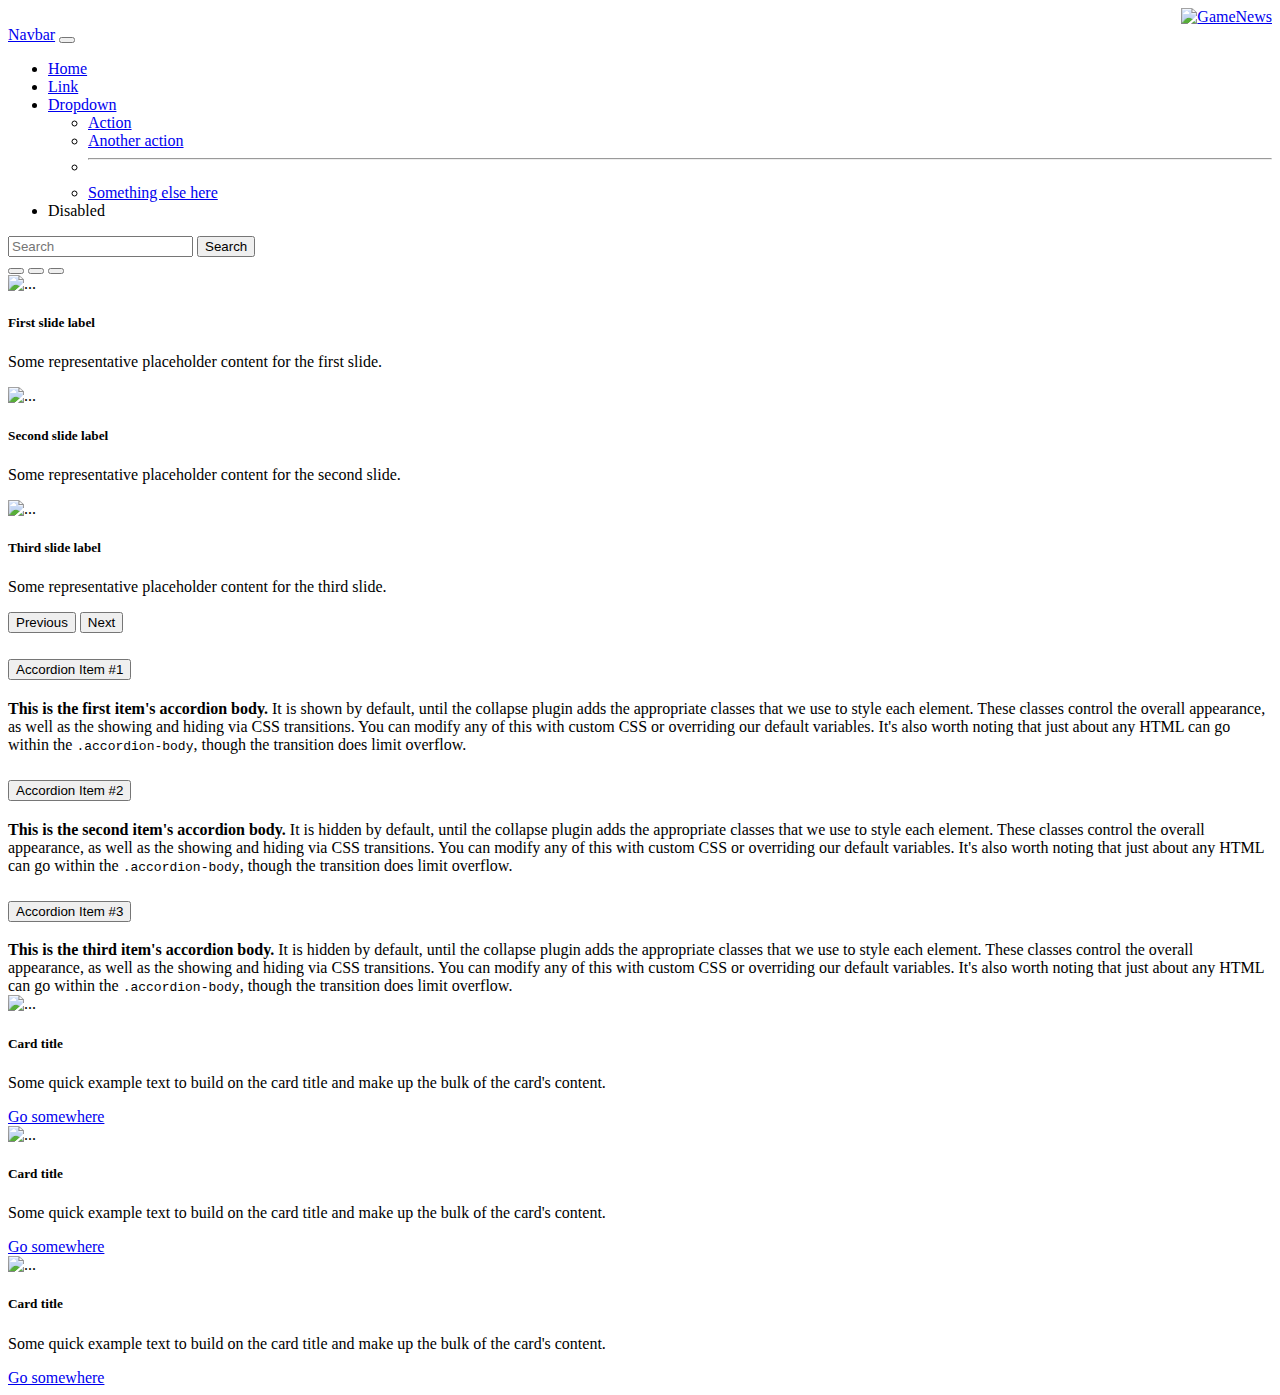
==== index.html @ cb8a25fb "Add files via upload" ====
<!DOCTYPE html>
<html lang="pt-BR">
<head>
	<meta charset="utf-8">
	<meta name="viewport" content="width=device-width, initial-scale=1">
	<title>Game News 4k</title>
	<link rel="stylesheet" type="text/css" href="css/bootstrap.min.css">
	<link rel="stylesheet" type="text/css" href="fonts/fontawesome/css/all.min.css">
	<link rel="stylesheet" type="text/css" href="css/style.css">
</head>

<body>
	<div class="container"><!-- corpo principal-->
		<div class="row mt-4" align="right"> <!--mt = margem -4= distância da margem em 4px-->
			<div class="col-lg-8"><!-- col = coluna lg = tamanho da coluna em 8px-->
			<div id="logo">
       	    	<a href="#"><img src="images/logo.png" alt="GameNews" /></a>
            </div>
			</div>
			<!-- Redes sociais-->
			<div class="col-lg-4 mt-4" align="right">
			<a href="#" class="btn btn-danger">
				<i class="fa-brands fa-instagram"></i>
			</a>
			<a href="#" class="btn btn-primary">
				<i class="fa-brands fa-facebook"></i>
			</a>
			<a href="#" class="btn btn-info">
				<i class="fa-brands fa-twitter"></i>
			</a>
			<a href="#" class="btn btn-danger">
				<i class="fa-brands fa-instagram"></i>
			</a>
				</div>
				<!--fim das redes-->
			</div>
				<nav class="navbar navbar-expand-lg bg-light">
				  <div class="container-fluid">
				    <a class="navbar-brand" href="#">Navbar</a>
				    <button class="navbar-toggler" type="button" data-bs-toggle="collapse" data-bs-target="#navbarSupportedContent" aria-controls="navbarSupportedContent" aria-expanded="false" aria-label="Toggle navigation">
				      <span class="navbar-toggler-icon"></span>
				    </button>
				    <div class="collapse navbar-collapse" id="navbarSupportedContent">
				      <ul class="navbar-nav me-auto mb-2 mb-lg-0">
				        <li class="nav-item">
				          <a class="nav-link active" aria-current="page" href="#">Home</a>
				        </li>
				        <li class="nav-item">
				          <a class="nav-link" href="#">Link</a>
				        </li>
				        <li class="nav-item dropdown">
				          <a class="nav-link dropdown-toggle" href="#" id="navbarDropdown" role="button" data-bs-toggle="dropdown" aria-expanded="false">
				            Dropdown
				          </a>
				          <ul class="dropdown-menu" aria-labelledby="navbarDropdown">
				            <li><a class="dropdown-item" href="#">Action</a></li>
				            <li><a class="dropdown-item" href="#">Another action</a></li>
				            <li><hr class="dropdown-divider"></li>
				            <li><a class="dropdown-item" href="#">Something else here</a></li>
				          </ul>
				        </li>
				        <li class="nav-item">
				          <a class="nav-link disabled">Disabled</a>
				        </li>
				      </ul>
				      <form class="d-flex" role="search">
				        <input class="form-control me-2" type="search" placeholder="Search" aria-label="Search">
				        <button class="btn btn-outline-success" type="submit">Search</button>
				      </form>
				    </div>
				  </div>
				</nav>
				<div class="row mt-4"> <!-- mt-4 = margem top 4-->
				<div class="row col-lg-8">
					<div id="carouselExampleCaptions" class="carousel slide" data-bs-ride="carousel">
						  <div class="carousel-indicators">
						    <button type="button" data-bs-target="#carouselExampleCaptions" data-bs-slide-to="0" class="active" aria-current="true" aria-label="Slide 1"></button>
						    <button type="button" data-bs-target="#carouselExampleCaptions" data-bs-slide-to="1" aria-label="Slide 2"></button>
						    <button type="button" data-bs-target="#carouselExampleCaptions" data-bs-slide-to="2" aria-label="Slide 3"></button>
						  </div><!-- botões-->
						  <div class="carousel-inner">
						    <div class="carousel-item active">
						      <img src="images/jp1.jpg" class="d-block w-100" alt="...">
						      <div class="carousel-caption d-none d-md-block">
						        <h5>First slide label</h5>
						        <p>Some representative placeholder content for the first slide.</p>
						      </div>
						    </div>
						    <div class="carousel-item">
						      <img src="images/jp2.png" class="d-block w-100" alt="...">
						      <div class="carousel-caption d-none d-md-block">
						        <h5>Second slide label</h5>
						        <p>Some representative placeholder content for the second slide.</p>
						      </div>
						    </div>
						    <div class="carousel-item">
						      <img src="images/jp3.jpg" class="d-block w-100" alt="...">
						      <div class="carousel-caption d-none d-md-block">
						        <h5>Third slide label</h5>
						        <p>Some representative placeholder content for the third slide.</p>
						      </div>
						    </div>
						  </div> <!-- imagens-->
						  <button class="carousel-control-prev" type="button" data-bs-target="#carouselExampleCaptions" data-bs-slide="prev">
						    <span class="carousel-control-prev-icon" aria-hidden="true"></span>
						    <span class="visually-hidden">Previous</span>
						  </button>
						  <button class="carousel-control-next" type="button" data-bs-target="#carouselExampleCaptions" data-bs-slide="next">
						    <span class="carousel-control-next-icon" aria-hidden="true"></span>
						    <span class="visually-hidden">Next</span>
						  </button>
						</div><!--botões abaixo-->


					</div>
					<div class="col-lg-4">
						<div class="accordion" id="accordionExample">
							  <div class="accordion-item">
							    <h2 class="accordion-header" id="headingOne">
							      <button class="accordion-button" type="button" data-bs-toggle="collapse" data-bs-target="#collapseOne" aria-expanded="true" aria-controls="collapseOne">
							        Accordion Item #1
							      </button>
							    </h2>
							    <div id="collapseOne" class="accordion-collapse collapse show" aria-labelledby="headingOne" data-bs-parent="#accordionExample">
							      <div class="accordion-body">
							        <strong>This is the first item's accordion body.</strong> It is shown by default, until the collapse plugin adds the appropriate classes that we use to style each element. These classes control the overall appearance, as well as the showing and hiding via CSS transitions. You can modify any of this with custom CSS or overriding our default variables. It's also worth noting that just about any HTML can go within the <code>.accordion-body</code>, though the transition does limit overflow.
							      </div>
							    </div>
							  </div>
							  <div class="accordion-item">
							    <h2 class="accordion-header" id="headingTwo">
							      <button class="accordion-button collapsed" type="button" data-bs-toggle="collapse" data-bs-target="#collapseTwo" aria-expanded="false" aria-controls="collapseTwo">
							        Accordion Item #2
							      </button>
							    </h2>
							    <div id="collapseTwo" class="accordion-collapse collapse" aria-labelledby="headingTwo" data-bs-parent="#accordionExample">
							      <div class="accordion-body">
							        <strong>This is the second item's accordion body.</strong> It is hidden by default, until the collapse plugin adds the appropriate classes that we use to style each element. These classes control the overall appearance, as well as the showing and hiding via CSS transitions. You can modify any of this with custom CSS or overriding our default variables. It's also worth noting that just about any HTML can go within the <code>.accordion-body</code>, though the transition does limit overflow.
							      </div>
							    </div>
							  </div>
							  <div class="accordion-item">
							    <h2 class="accordion-header" id="headingThree">
							      <button class="accordion-button collapsed" type="button" data-bs-toggle="collapse" data-bs-target="#collapseThree" aria-expanded="false" aria-controls="collapseThree">
							        Accordion Item #3
							      </button>
							    </h2>
							    <div id="collapseThree" class="accordion-collapse collapse" aria-labelledby="headingThree" data-bs-parent="#accordionExample">
							      <div class="accordion-body">
							        <strong>This is the third item's accordion body.</strong> It is hidden by default, until the collapse plugin adds the appropriate classes that we use to style each element. These classes control the overall appearance, as well as the showing and hiding via CSS transitions. You can modify any of this with custom CSS or overriding our default variables. It's also worth noting that just about any HTML can go within the <code>.accordion-body</code>, though the transition does limit overflow.
							      </div>
							    </div>
							  </div>
							</div>
					</div>
				</div>
				<div class="row mt-4"> <!-- row = alinhamento em linha horizontal-->
					<div class="col-lg-4">
						<div class="card" style="width: 100%;">
								  <img src="images/jp1.jpg" class="card-img-top" alt="...">
								  <div class="card-body">
								    <h5 class="card-title">Card title</h5>
								    <p class="card-text">Some quick example text to build on the card title and make up the bulk of the card's content.</p>
								    <a href="#" class="btn btn-primary">Go somewhere</a>
								  </div>
								</div>
													</div><!-- col-lg-4 = column large 4px-->
					<div class="col-lg-4">
						<div class="card" style="width: 100%;">
								  <img src="images/jp2.png" class="card-img-top" alt="...">
								  <div class="card-body">
								    <h5 class="card-title">Card title</h5>
								    <p class="card-text">Some quick example text to build on the card title and make up the bulk of the card's content.</p>
								    <a href="#" class="btn btn-primary">Go somewhere</a>
								  </div>
								</div>
						
					</div>
					<div class="col-lg-4">
						<div class="card" style="width: 100%;">
								  <img src="images/jp3.jpg" class="card-img-top" alt="...">
								  <div class="card-body">
								    <h5 class="card-title">Card title</h5>
								    <p class="card-text">Some quick example text to build on the card title and make up the bulk of the card's content.</p>
								    <a href="#" class="btn btn-primary">Go somewhere</a>
								  </div>
								</div>
						
					</div>
				</div>
			</div>
<script type="text/javascript" src="js/bootstrap.bundle.min.js"></script>
</body>
</html>
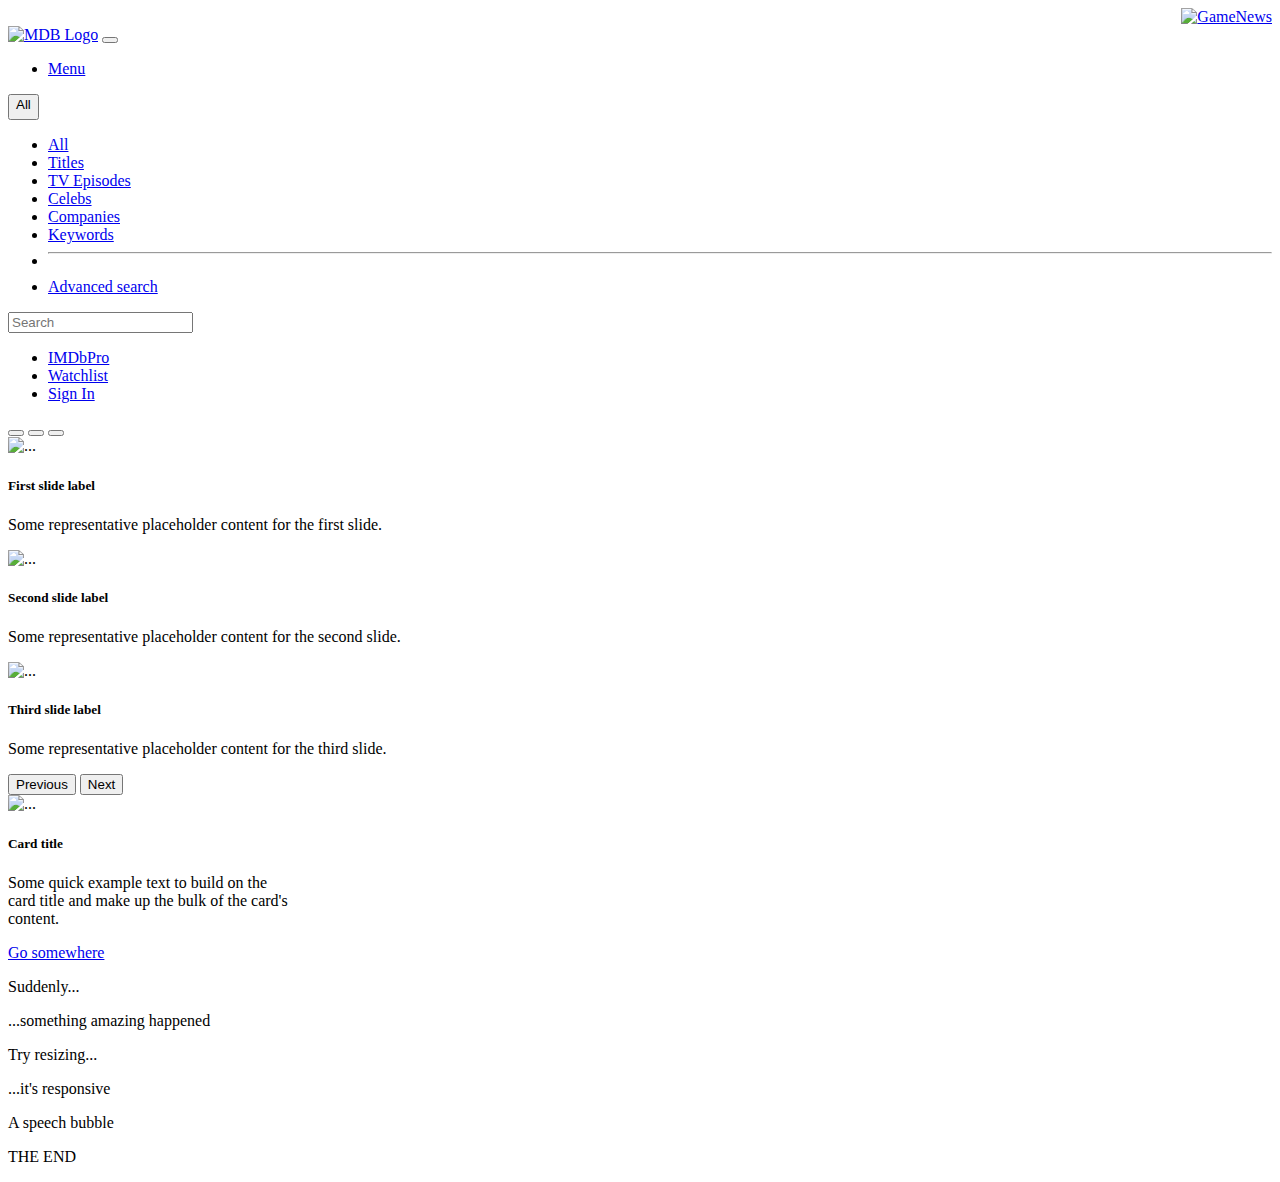
==== commit 38e0cd05: "Update index.html" ====
--- a/index.html
+++ b/index.html
@@ -34,42 +34,97 @@
 				</div>
 				<!--fim das redes-->
 			</div>
-				<nav class="navbar navbar-expand-lg bg-light">
-				  <div class="container-fluid">
-				    <a class="navbar-brand" href="#">Navbar</a>
-				    <button class="navbar-toggler" type="button" data-bs-toggle="collapse" data-bs-target="#navbarSupportedContent" aria-controls="navbarSupportedContent" aria-expanded="false" aria-label="Toggle navigation">
-				      <span class="navbar-toggler-icon"></span>
-				    </button>
-				    <div class="collapse navbar-collapse" id="navbarSupportedContent">
-				      <ul class="navbar-nav me-auto mb-2 mb-lg-0">
-				        <li class="nav-item">
-				          <a class="nav-link active" aria-current="page" href="#">Home</a>
-				        </li>
-				        <li class="nav-item">
-				          <a class="nav-link" href="#">Link</a>
-				        </li>
-				        <li class="nav-item dropdown">
-				          <a class="nav-link dropdown-toggle" href="#" id="navbarDropdown" role="button" data-bs-toggle="dropdown" aria-expanded="false">
-				            Dropdown
-				          </a>
-				          <ul class="dropdown-menu" aria-labelledby="navbarDropdown">
-				            <li><a class="dropdown-item" href="#">Action</a></li>
-				            <li><a class="dropdown-item" href="#">Another action</a></li>
-				            <li><hr class="dropdown-divider"></li>
-				            <li><a class="dropdown-item" href="#">Something else here</a></li>
-				          </ul>
-				        </li>
-				        <li class="nav-item">
-				          <a class="nav-link disabled">Disabled</a>
-				        </li>
-				      </ul>
-				      <form class="d-flex" role="search">
-				        <input class="form-control me-2" type="search" placeholder="Search" aria-label="Search">
-				        <button class="btn btn-outline-success" type="submit">Search</button>
-				      </form>
-				    </div>
-				  </div>
-				</nav>
+				<!-- Navbar -->
+			<nav class="navbar navbar-expand-lg navbar-dark bg-dark">
+			  <!-- Container wrapper -->
+			  <div class="container">
+			    <!-- Navbar brand -->
+			    <a class="navbar-brand" href="#"><img id="MDB-logo"
+			        src="https://mdbcdn.b-cdn.net/wp-content/uploads/2018/06/logo-mdb-jquery-small.png" alt="MDB Logo"
+			        draggable="false" height="30" /></a>
+
+			    <!-- Toggle button -->
+			    <button class="navbar-toggler" type="button" data-mdb-toggle="collapse"
+			      data-mdb-target="#navbarSupportedContent" aria-controls="navbarSupportedContent" aria-expanded="false"
+			      aria-label="Toggle navigation">
+			      <i class="fas fa-bars"></i>
+			    </button>
+
+			    <!-- Collapsible wrapper -->
+			    <div class="collapse navbar-collapse" id="navbarSupportedContent">
+			      <!-- Left links -->
+			      <ul class="navbar-nav me-3">
+			        <li class="nav-item">
+			          <a class="nav-link active d-flex align-items-center" aria-current="page" href="#"><i
+			              class="fas fa-bars pe-2"></i>Menu</a>
+
+			        </li>
+			      </ul>
+			      <!-- Left links -->
+
+			      <form class="d-flex align-items-center w-100 form-search">
+			        <div class="input-group">
+			          <button class="btn btn-light dropdown-toggle shadow-0" type="button" data-mdb-toggle="dropdown"
+			            aria-expanded="false" style="padding-bottom: 0.4rem;">
+			            All
+			          </button>
+			          <ul class="dropdown-menu dropdown-menu-dark fa-ul">
+			            <li>
+			              <a class="dropdown-item" href="#"><span class="fa-li pe-2"><i class="fas fa-search"></i></span>All</a>
+			            </li>
+			            <li>
+			              <a class="dropdown-item" href="#"><span class="fa-li pe-2"><i
+			                    class="fas fa-film"></i></span>Titles</a>
+			            </li>
+			            <li>
+			              <a class="dropdown-item" href="#"><span class="fa-li pe-2"><i class="fas fa-tv"></i></span>TV
+			                Episodes</a>
+			            </li>
+			            <li>
+			              <a class="dropdown-item" href="#"><span class="fa-li pe-2"><i
+			                    class="fas fa-user-friends"></i></span>Celebs</a>
+			            </li>
+			            <li>
+			              <a class="dropdown-item" href="#"><span class="fa-li pe-2"><i
+			                    class="fas fa-building"></i></span>Companies</a>
+			            </li>
+			            <li>
+			              <a class="dropdown-item" href="#"><span class="fa-li pe-2"><i
+			                    class="fas fa-key"></i></span>Keywords</a>
+			            </li>
+			            <li>
+			              <hr class="dropdown-divider" />
+			            </li>
+			            <li>
+			              <a class="dropdown-item" href="#"><span class="fa-li pe-2"><i
+			                    class="fas fa-search-plus"></i></span>Advanced
+			                search<i class="fas fa-chevron-right ps-2"></i></a>
+			            </li>
+			          </ul>
+			          <input type="search" class="form-control" placeholder="Search" aria-label="Search" />
+			        </div>
+			        <a href="#!" class="text-white"><i class="fas fa-search ps-3"></i></a>
+			      </form>
+
+			      <ul class="navbar-nav ms-3">
+			        <li class="nav-item me-3">
+			          <a class="nav-link d-flex align-items-center" href="#!">IMDbPro</a>
+			        </li>
+			        <li class="nav-item">
+			          <a class="nav-link d-flex align-items-center me-3" href="#!">
+			            <i class="fas fa-bookmark pe-2"></i> Watchlist
+			          </a>
+			        </li>
+			        <li class="nav-item" style="width: 65px;">
+			          <a class="nav-link d-flex align-items-center" href="#!">Sign In</a>
+			        </li>
+			      </ul>
+			    </div>
+			    <!-- Collapsible wrapper -->
+			  </div>
+			  <!-- Container wrapper -->
+			</nav>
+			<!-- Navbar -->
 				<div class="row mt-4"> <!-- mt-4 = margem top 4-->
 				<div class="row col-lg-8">
 					<div id="carouselExampleCaptions" class="carousel slide" data-bs-ride="carousel">
@@ -114,70 +169,8 @@
 
 					</div>
 					<div class="col-lg-4">
-						<div class="accordion" id="accordionExample">
-							  <div class="accordion-item">
-							    <h2 class="accordion-header" id="headingOne">
-							      <button class="accordion-button" type="button" data-bs-toggle="collapse" data-bs-target="#collapseOne" aria-expanded="true" aria-controls="collapseOne">
-							        Accordion Item #1
-							      </button>
-							    </h2>
-							    <div id="collapseOne" class="accordion-collapse collapse show" aria-labelledby="headingOne" data-bs-parent="#accordionExample">
-							      <div class="accordion-body">
-							        <strong>This is the first item's accordion body.</strong> It is shown by default, until the collapse plugin adds the appropriate classes that we use to style each element. These classes control the overall appearance, as well as the showing and hiding via CSS transitions. You can modify any of this with custom CSS or overriding our default variables. It's also worth noting that just about any HTML can go within the <code>.accordion-body</code>, though the transition does limit overflow.
-							      </div>
-							    </div>
-							  </div>
-							  <div class="accordion-item">
-							    <h2 class="accordion-header" id="headingTwo">
-							      <button class="accordion-button collapsed" type="button" data-bs-toggle="collapse" data-bs-target="#collapseTwo" aria-expanded="false" aria-controls="collapseTwo">
-							        Accordion Item #2
-							      </button>
-							    </h2>
-							    <div id="collapseTwo" class="accordion-collapse collapse" aria-labelledby="headingTwo" data-bs-parent="#accordionExample">
-							      <div class="accordion-body">
-							        <strong>This is the second item's accordion body.</strong> It is hidden by default, until the collapse plugin adds the appropriate classes that we use to style each element. These classes control the overall appearance, as well as the showing and hiding via CSS transitions. You can modify any of this with custom CSS or overriding our default variables. It's also worth noting that just about any HTML can go within the <code>.accordion-body</code>, though the transition does limit overflow.
-							      </div>
-							    </div>
-							  </div>
-							  <div class="accordion-item">
-							    <h2 class="accordion-header" id="headingThree">
-							      <button class="accordion-button collapsed" type="button" data-bs-toggle="collapse" data-bs-target="#collapseThree" aria-expanded="false" aria-controls="collapseThree">
-							        Accordion Item #3
-							      </button>
-							    </h2>
-							    <div id="collapseThree" class="accordion-collapse collapse" aria-labelledby="headingThree" data-bs-parent="#accordionExample">
-							      <div class="accordion-body">
-							        <strong>This is the third item's accordion body.</strong> It is hidden by default, until the collapse plugin adds the appropriate classes that we use to style each element. These classes control the overall appearance, as well as the showing and hiding via CSS transitions. You can modify any of this with custom CSS or overriding our default variables. It's also worth noting that just about any HTML can go within the <code>.accordion-body</code>, though the transition does limit overflow.
-							      </div>
-							    </div>
-							  </div>
-							</div>
-					</div>
-				</div>
-				<div class="row mt-4"> <!-- row = alinhamento em linha horizontal-->
-					<div class="col-lg-4">
-						<div class="card" style="width: 100%;">
-								  <img src="images/jp1.jpg" class="card-img-top" alt="...">
-								  <div class="card-body">
-								    <h5 class="card-title">Card title</h5>
-								    <p class="card-text">Some quick example text to build on the card title and make up the bulk of the card's content.</p>
-								    <a href="#" class="btn btn-primary">Go somewhere</a>
-								  </div>
-								</div>
-													</div><!-- col-lg-4 = column large 4px-->
-					<div class="col-lg-4">
-						<div class="card" style="width: 100%;">
-								  <img src="images/jp2.png" class="card-img-top" alt="...">
-								  <div class="card-body">
-								    <h5 class="card-title">Card title</h5>
-								    <p class="card-text">Some quick example text to build on the card title and make up the bulk of the card's content.</p>
-								    <a href="#" class="btn btn-primary">Go somewhere</a>
-								  </div>
-								</div>
-						
-					</div>
-					<div class="col-lg-4">
-						<div class="card" style="width: 100%;">
+						<div class="col-lg-4">
+						<div class="card" style="width: 18rem;">
 								  <img src="images/jp3.jpg" class="card-img-top" alt="...">
 								  <div class="card-body">
 								    <h5 class="card-title">Card title</h5>
@@ -187,8 +180,33 @@
 								</div>
 						
 					</div>
+					</div>
+				</div>
+				<div class="row mt-4"> <!-- row = alinhamento em linha horizontal-->
+					<article class="comic">
+						  <div class="panel">
+						    <p class="text top-left">Suddenly...</p>
+						    <p class="text bottom-right">...something amazing happened</p>
+						  </div>
+						  <div class="panel">
+						    <p class="text top-left">Try resizing...</p>
+						    <p class="text bottom-right">...it's responsive</p>
+						  </div>
+						  <div class="panel">
+						    <p class="speech">A speech bubble</p>
+						  </div>
+						  <div class="panel"></div>
+						  <div class="panel"></div>
+						  <div class="panel"></div>
+						  <div class="panel"></div>
+						  <div class="panel"></div>
+						  <div class="panel">
+						    <p class="text bottom-right">THE END</p>
+						  </div>
+						</article>
+					
 				</div>
 			</div>
 <script type="text/javascript" src="js/bootstrap.bundle.min.js"></script>
 </body>
-</html>+</html>
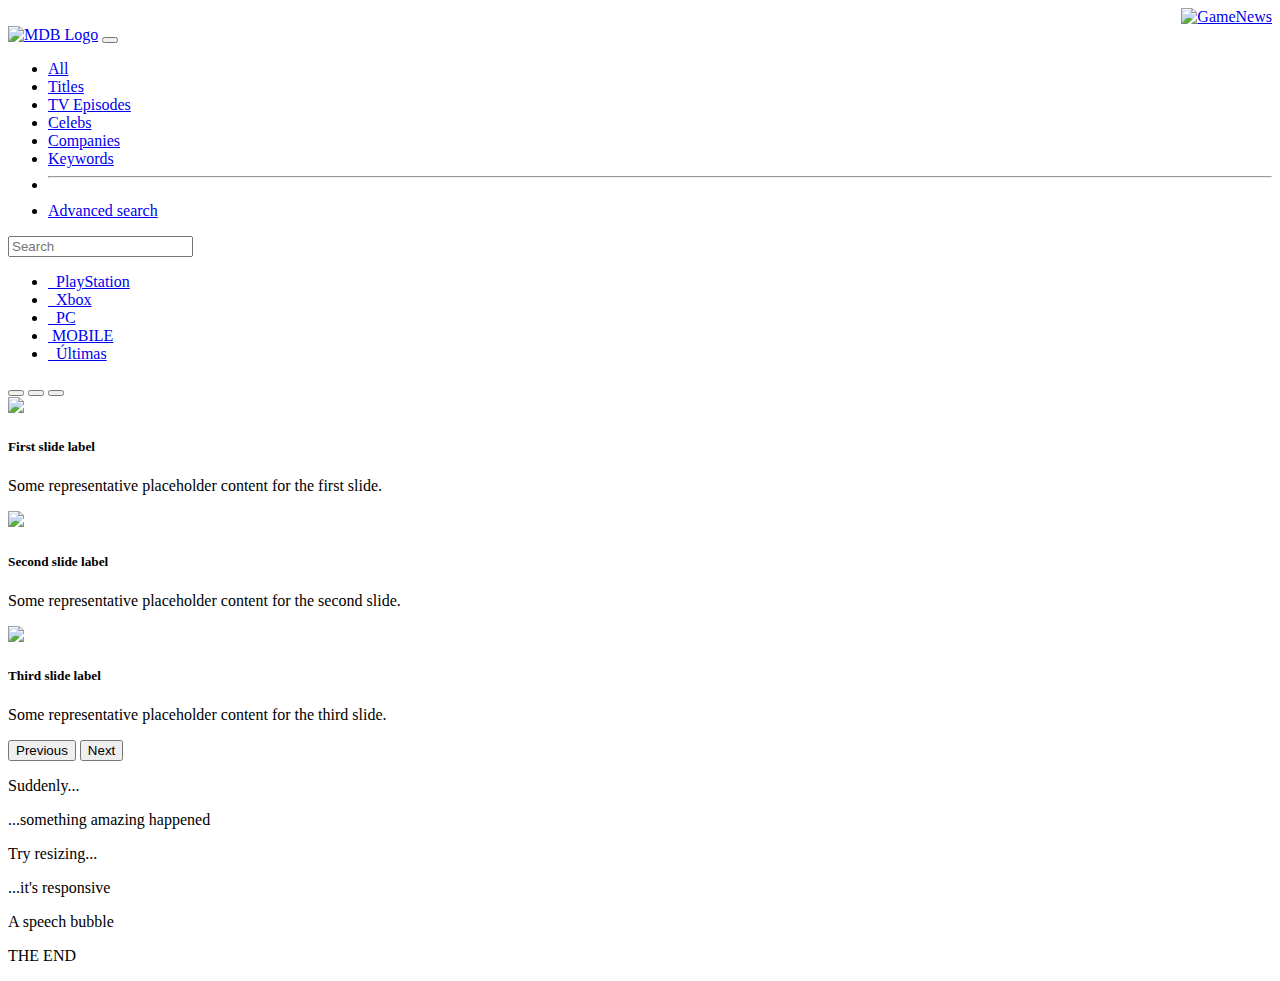
==== commit 60e8c505: "Add files via upload" ====
--- a/index.html
+++ b/index.html
@@ -8,7 +8,17 @@
 	<link rel="stylesheet" type="text/css" href="fonts/fontawesome/css/all.min.css">
 	<link rel="stylesheet" type="text/css" href="css/style.css">
 </head>
-
+<script>
+  $(function(){
+     $('#work').on('activate.bs.scrollspy')
+  });
+</script>
+<style>
+  body
+  {
+    position: relative;
+  }
+</style>
 <body>
 	<div class="container"><!-- corpo principal-->
 		<div class="row mt-4" align="right"> <!--mt = margem -4= distância da margem em 4px-->
@@ -40,7 +50,7 @@
 			  <div class="container">
 			    <!-- Navbar brand -->
 			    <a class="navbar-brand" href="#"><img id="MDB-logo"
-			        src="https://mdbcdn.b-cdn.net/wp-content/uploads/2018/06/logo-mdb-jquery-small.png" alt="MDB Logo"
+			        src="images/logo-mdb-jquery-small.png" alt="MDB Logo"
 			        draggable="false" height="30" /></a>
 
 			    <!-- Toggle button -->
@@ -53,21 +63,22 @@
 			    <!-- Collapsible wrapper -->
 			    <div class="collapse navbar-collapse" id="navbarSupportedContent">
 			      <!-- Left links -->
-			      <ul class="navbar-nav me-3">
-			        <li class="nav-item">
-			          <a class="nav-link active d-flex align-items-center" aria-current="page" href="#"><i
+			      <!--<ul class="navbar-nav me-3">
+			        <div class="dropdown ">
+			          <a class="btn btn-secondary dropdown-toggle" href="#" role="button" id="dropdownMenuLink" data-bs-toggle="dropdown" aria-expanded="false"><i
 			              class="fas fa-bars pe-2"></i>Menu</a>
-
-			        </li>
-			      </ul>
+			              <ul class="dropdown-menu" aria-labelledby="dropdownMenuLink">
+    						<li><a class="dropdown-item" href="#">Action</a></li>
+    						<li><a class="dropdown-item" href="#">Another action</a></li>
+    						<li><a class="dropdown-item" href="#">Something else here</a></li>
+  						</ul>
+
+			        </div>
+			      </ul>-->
 			      <!-- Left links -->
 
 			      <form class="d-flex align-items-center w-100 form-search">
 			        <div class="input-group">
-			          <button class="btn btn-light dropdown-toggle shadow-0" type="button" data-mdb-toggle="dropdown"
-			            aria-expanded="false" style="padding-bottom: 0.4rem;">
-			            All
-			          </button>
 			          <ul class="dropdown-menu dropdown-menu-dark fa-ul">
 			            <li>
 			              <a class="dropdown-item" href="#"><span class="fa-li pe-2"><i class="fas fa-search"></i></span>All</a>
@@ -107,49 +118,59 @@
 			      </form>
 
 			      <ul class="navbar-nav ms-3">
-			        <li class="nav-item me-3">
-			          <a class="nav-link d-flex align-items-center" href="#!">IMDbPro</a>
-			        </li>
-			        <li class="nav-item">
-			          <a class="nav-link d-flex align-items-center me-3" href="#!">
-			            <i class="fas fa-bookmark pe-2"></i> Watchlist
+			        <li class="nav-item">
+			          <a class="nav-link d-flex align-items-center me-3" href="#!">
+			          	<i class=	"fab fa-playstation">&nbsp</i>  PlayStation</a>
+			        </li>
+			        <li class="nav-item">
+			          <a class="nav-link d-flex align-items-center me-3" href="#!">
+			            <i class="fa-brands fa-xbox &nbsp">&nbsp</i> Xbox	
 			          </a>
 			        </li>
-			        <li class="nav-item" style="width: 65px;">
-			          <a class="nav-link d-flex align-items-center" href="#!">Sign In</a>
-			        </li>
+			        <li class="nav-item">
+			          <a class="nav-link d-flex align-items-center me-3" href="#!">
+			          	<i class="fa-solid fa-desktop ">&nbsp</i> PC
+			          </a>
+			        </li>
+			        <li class="nav-item">
+			          <a class="nav-link d-flex align-items-center me-3" href="#!">
+			          <i class="fa-solid fa-mobile-screen">&nbsp</i>MOBILE</a>
+			        </li>
+			        <li class="nav-item">
+			          <a class="nav-link d-flex align-items-center me-3" href="#!">
+			          	<i class="fa-solid fa-book-bookmark">&nbsp</i> Últimas</a>
+			        </li>			      
 			      </ul>
 			    </div>
 			    <!-- Collapsible wrapper -->
 			  </div>
 			  <!-- Container wrapper -->
 			</nav>
-			<!-- Navbar -->
-				<div class="row mt-4"> <!-- mt-4 = margem top 4-->
-				<div class="row col-lg-8">
-					<div id="carouselExampleCaptions" class="carousel slide" data-bs-ride="carousel">
-						  <div class="carousel-indicators">
+			<!-- slide -->
+					<div class="panel2 mt-4">
+						<div id="carouselExampleCaptions" class="carousel slide" data-bs-ride="carousel">
+						  <div class="carousel-indicators"><!--botões-->
 						    <button type="button" data-bs-target="#carouselExampleCaptions" data-bs-slide-to="0" class="active" aria-current="true" aria-label="Slide 1"></button>
 						    <button type="button" data-bs-target="#carouselExampleCaptions" data-bs-slide-to="1" aria-label="Slide 2"></button>
 						    <button type="button" data-bs-target="#carouselExampleCaptions" data-bs-slide-to="2" aria-label="Slide 3"></button>
 						  </div><!-- botões-->
-						  <div class="carousel-inner">
+						  <div class="carousel-inner"><!--Content + imagens-->
 						    <div class="carousel-item active">
-						      <img src="images/jp1.jpg" class="d-block w-100" alt="...">
-						      <div class="carousel-caption d-none d-md-block">
+						      <img src="images/teste_1.png" class=""  style="width: 100%;">
+						      <div class="carousel-caption d-none d-md-block ">
 						        <h5>First slide label</h5>
 						        <p>Some representative placeholder content for the first slide.</p>
 						      </div>
 						    </div>
 						    <div class="carousel-item">
-						      <img src="images/jp2.png" class="d-block w-100" alt="...">
+						      <img src="images/teste_1.png" class=""  style="width: 100%;">
 						      <div class="carousel-caption d-none d-md-block">
 						        <h5>Second slide label</h5>
 						        <p>Some representative placeholder content for the second slide.</p>
 						      </div>
 						    </div>
 						    <div class="carousel-item">
-						      <img src="images/jp3.jpg" class="d-block w-100" alt="...">
+						      <img src="images/teste_1.png" class="" style="width: 100%;">
 						      <div class="carousel-caption d-none d-md-block">
 						        <h5>Third slide label</h5>
 						        <p>Some representative placeholder content for the third slide.</p>
@@ -165,23 +186,8 @@
 						    <span class="visually-hidden">Next</span>
 						  </button>
 						</div><!--botões abaixo-->
-
-
 					</div>
-					<div class="col-lg-4">
-						<div class="col-lg-4">
-						<div class="card" style="width: 18rem;">
-								  <img src="images/jp3.jpg" class="card-img-top" alt="...">
-								  <div class="card-body">
-								    <h5 class="card-title">Card title</h5>
-								    <p class="card-text">Some quick example text to build on the card title and make up the bulk of the card's content.</p>
-								    <a href="#" class="btn btn-primary">Go somewhere</a>
-								  </div>
-								</div>
-						
-					</div>
-					</div>
-				</div>
+					<!-- fim do slide -->
 				<div class="row mt-4"> <!-- row = alinhamento em linha horizontal-->
 					<article class="comic">
 						  <div class="panel">
@@ -203,10 +209,12 @@
 						  <div class="panel">
 						    <p class="text bottom-right">THE END</p>
 						  </div>
-						</article>
-					
+					</article>
+
 				</div>
+				
 			</div>
+				
 <script type="text/javascript" src="js/bootstrap.bundle.min.js"></script>
 </body>
-</html>
+</html>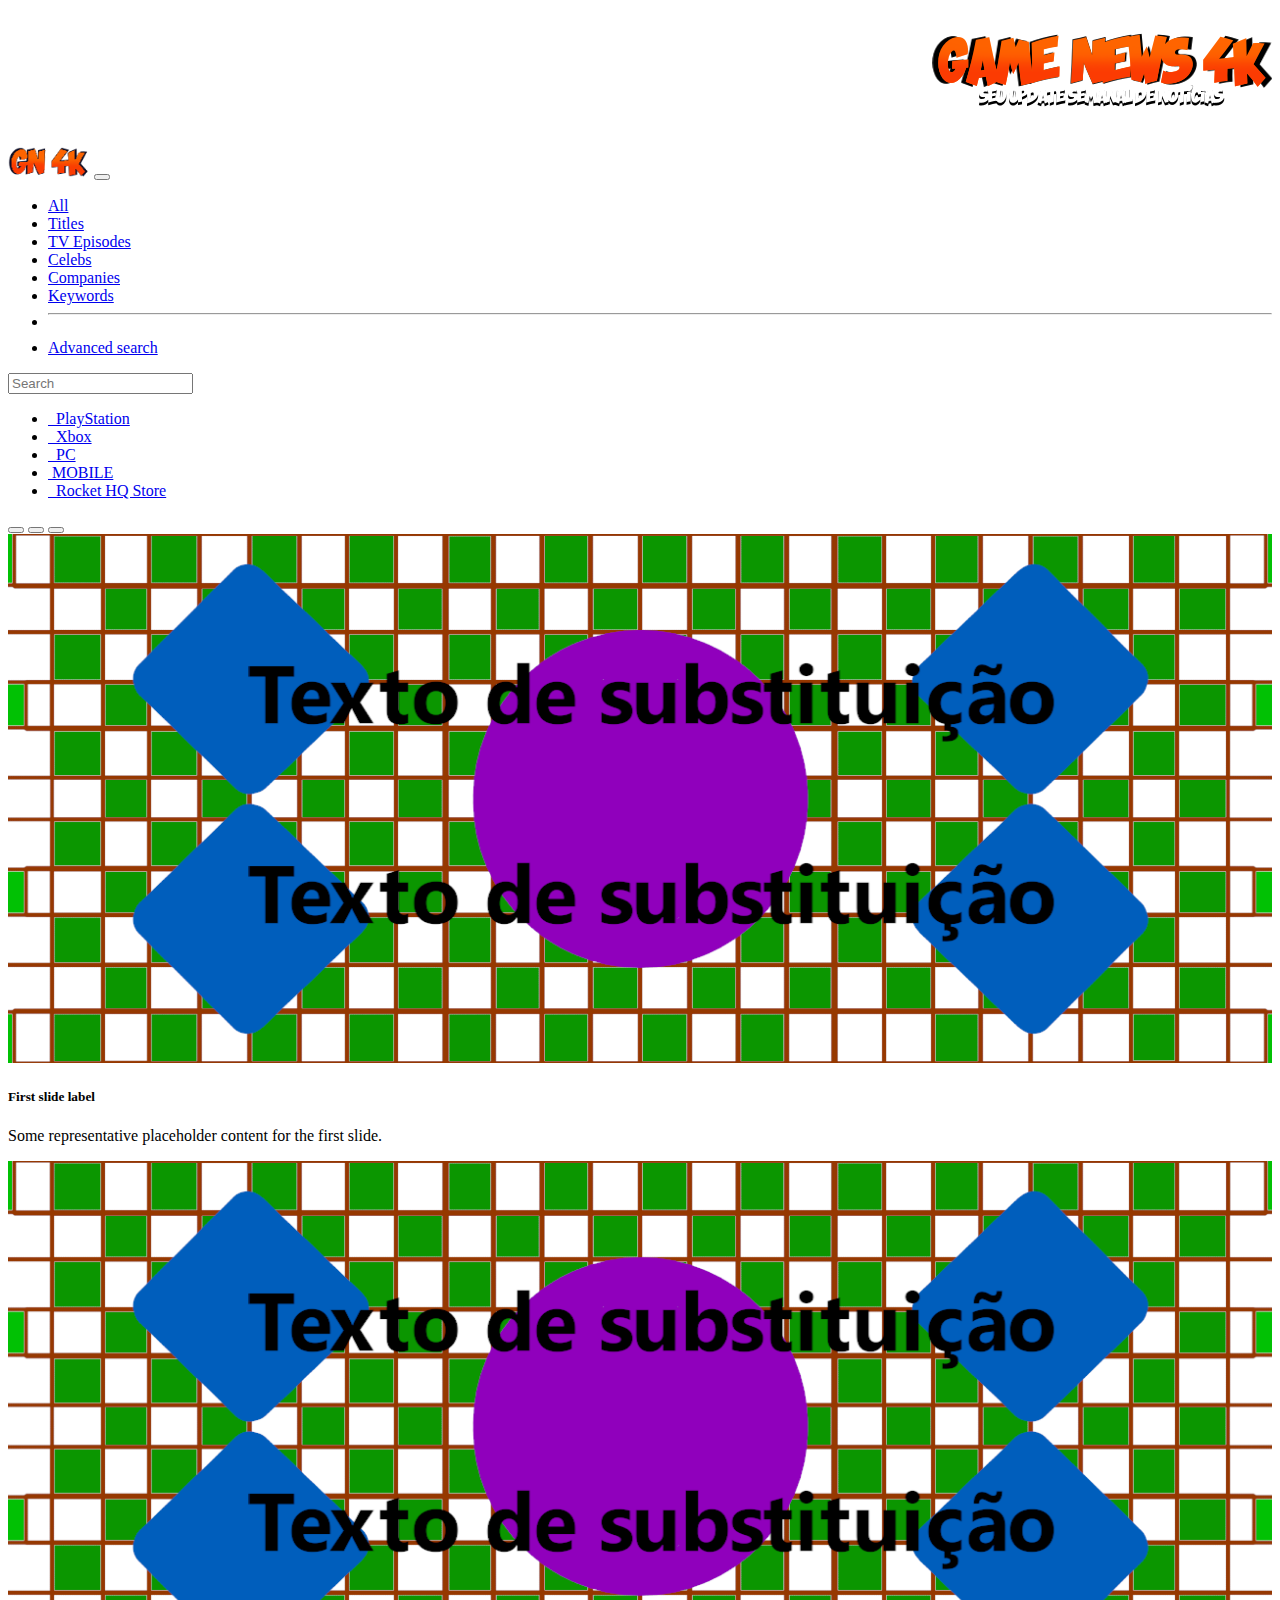
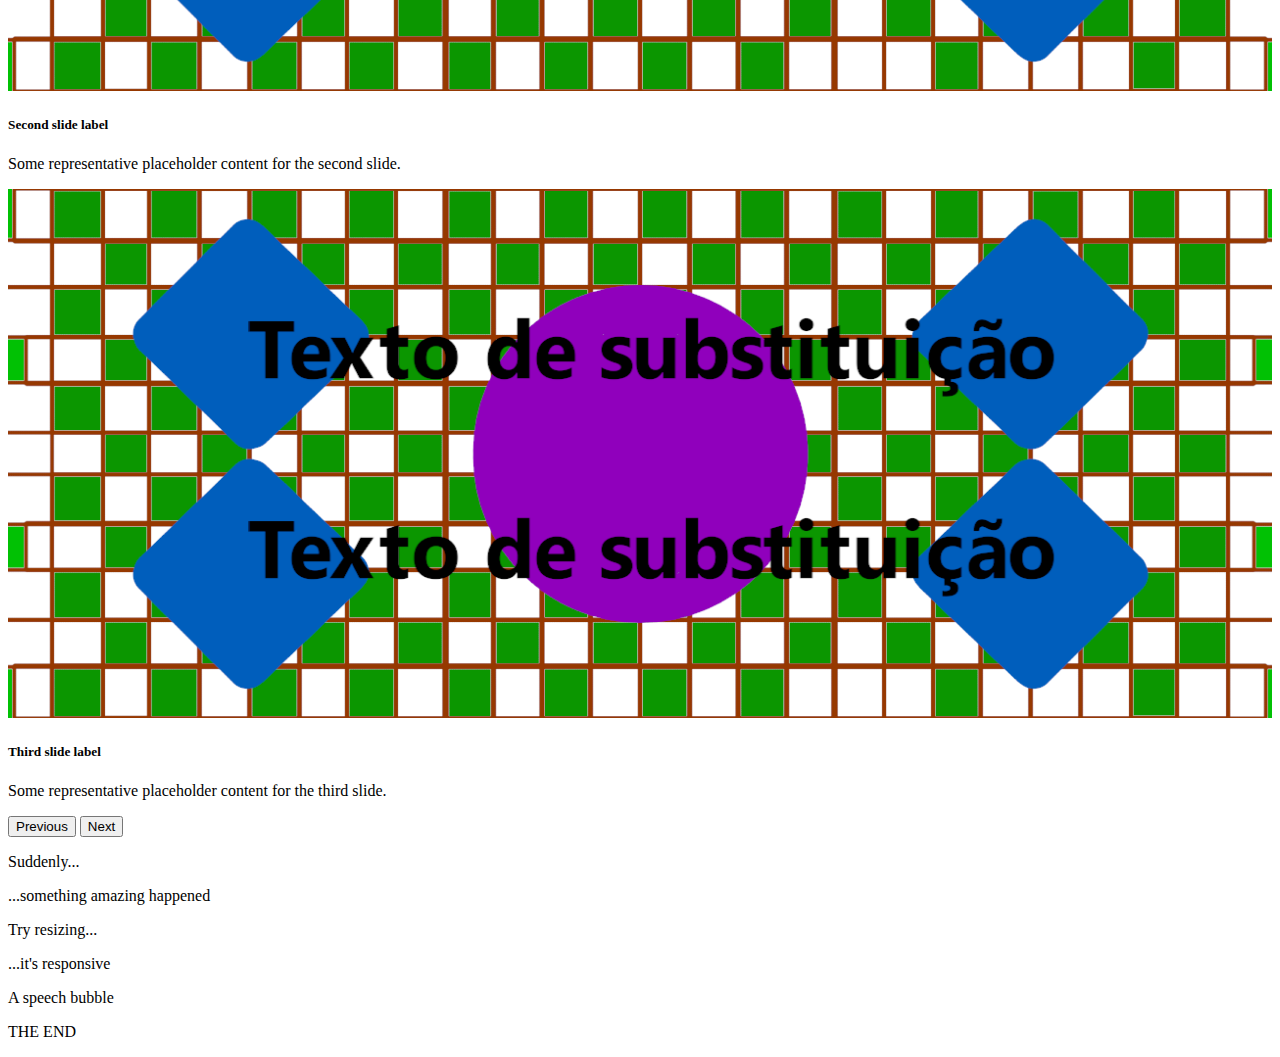
==== commit 69d82439: "Add files via upload" ====
--- a/index.html
+++ b/index.html
@@ -138,8 +138,8 @@
 			        </li>
 			        <li class="nav-item">
 			          <a class="nav-link d-flex align-items-center me-3" href="#!">
-			          	<i class="fa-solid fa-book-bookmark">&nbsp</i> Últimas</a>
-			        </li>			      
+			          	<i class="fa-solid fa-rocket">&nbsp</i> Rocket&nbspHQ&nbspStore</a>
+			        </li>		      
 			      </ul>
 			    </div>
 			    <!-- Collapsible wrapper -->
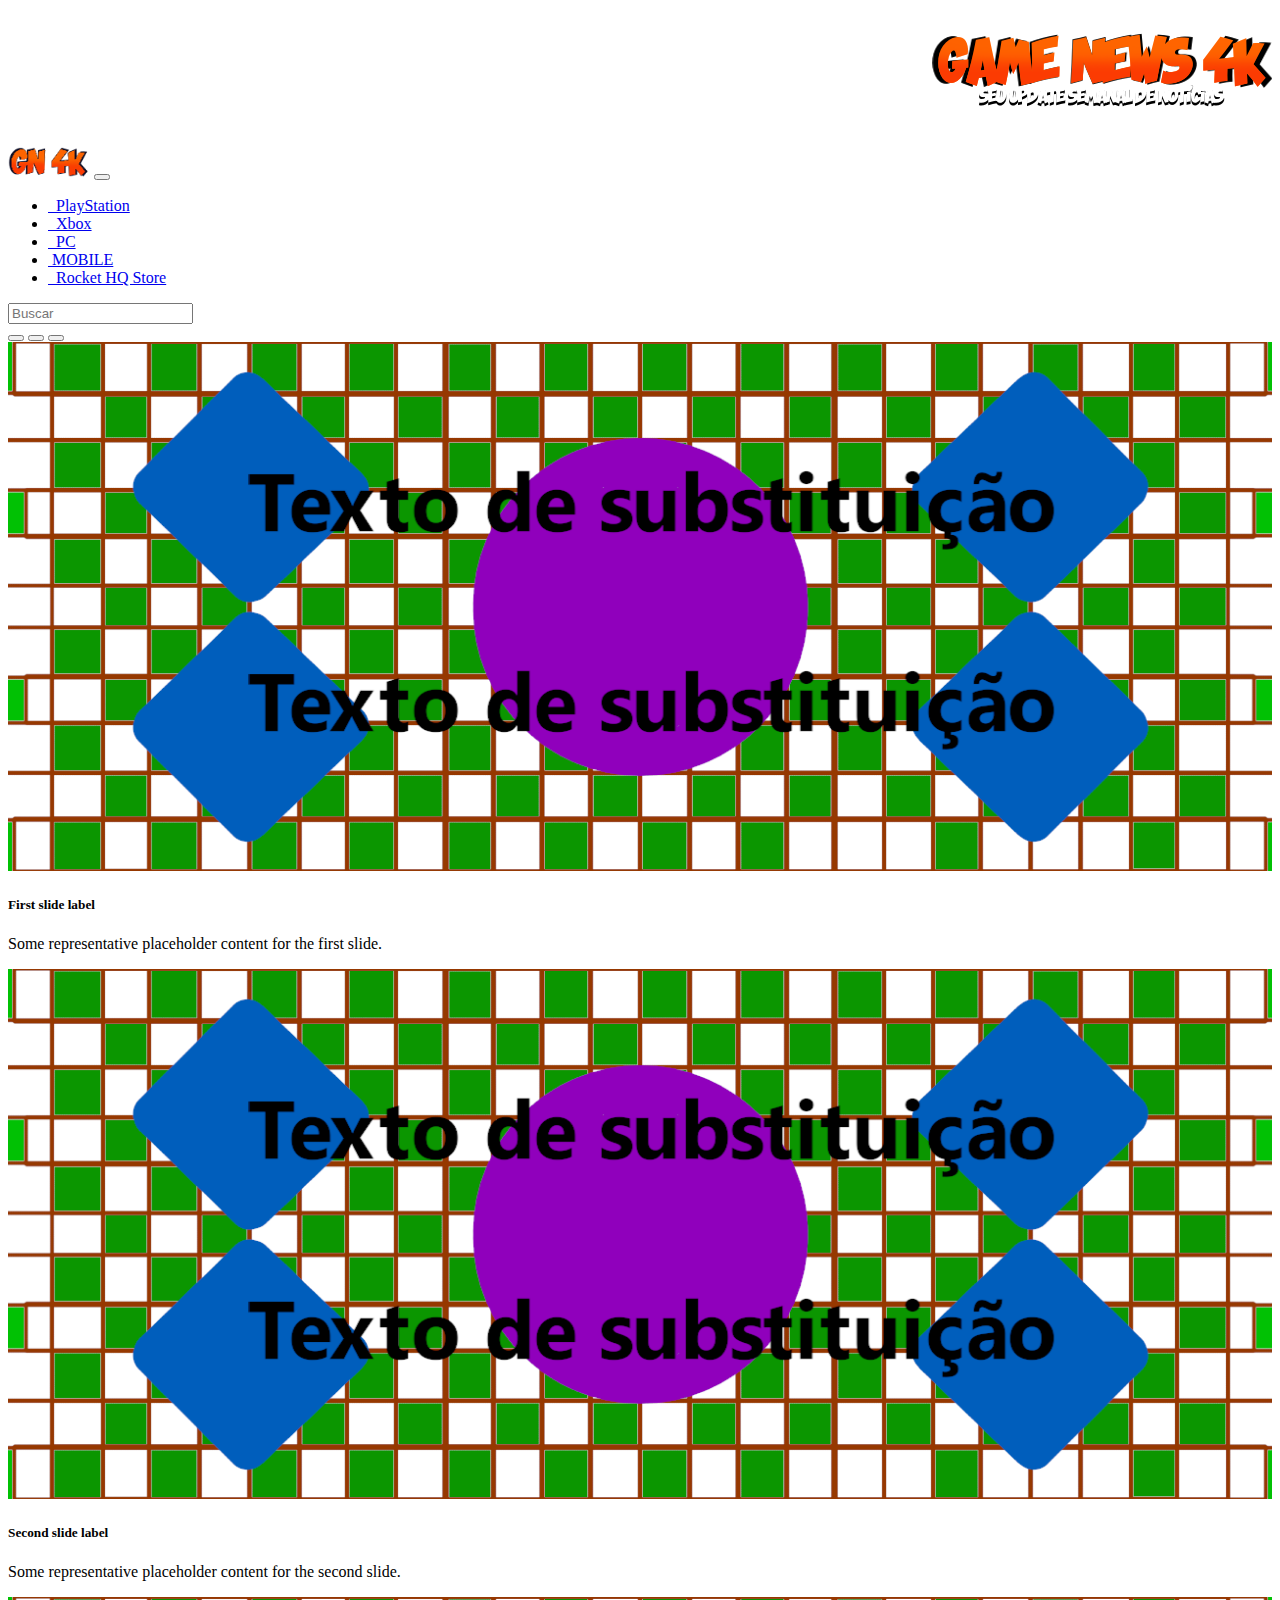
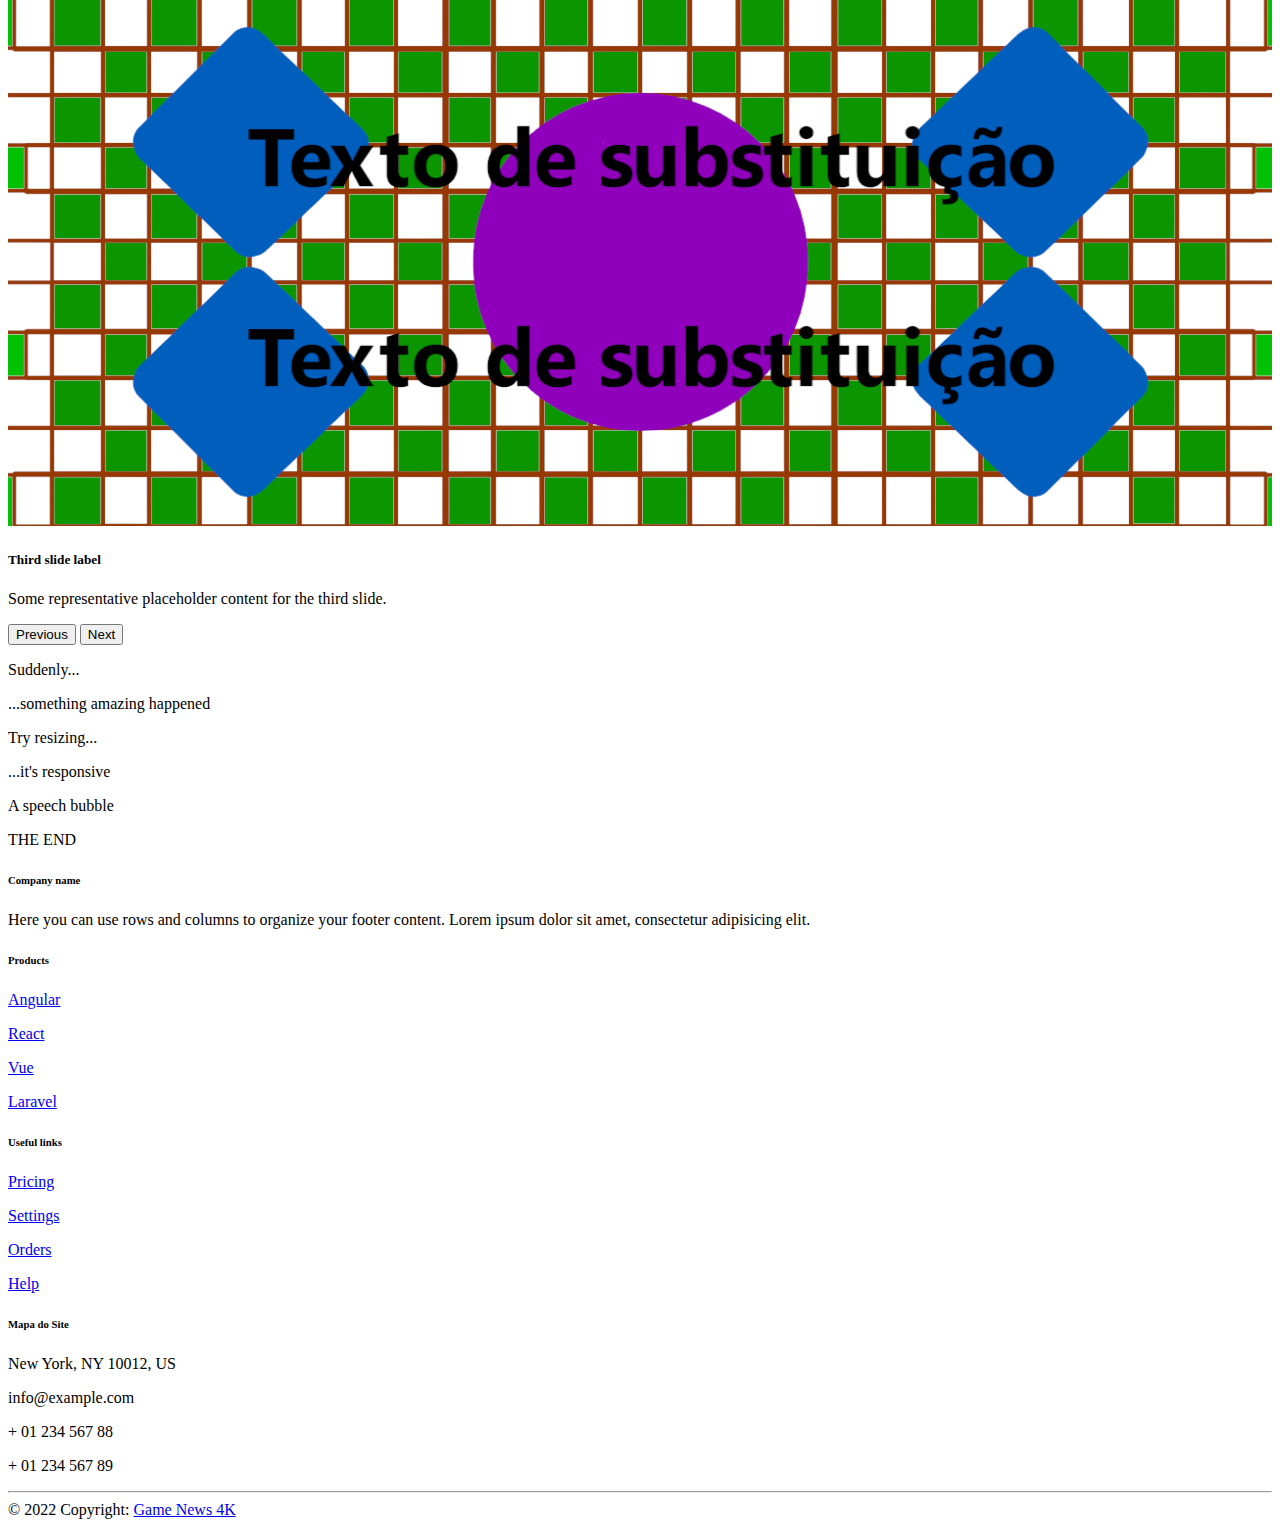
==== commit 05b9b12c: "Add files via upload" ====
--- a/index.html
+++ b/index.html
@@ -29,14 +29,16 @@
 			</div>
 			<!-- Redes sociais-->
 			<div class="col-lg-4 mt-4" align="right">
-			<a href="#" class="btn btn-danger">
-				<i class="fa-brands fa-instagram"></i>
+				<a href="#" class="btn btn-info">
+				<i class="fa-brands fa-twitter"></i>
 			</a>
+			
 			<a href="#" class="btn btn-primary">
 				<i class="fa-brands fa-facebook"></i>
 			</a>
-			<a href="#" class="btn btn-info">
-				<i class="fa-brands fa-twitter"></i>
+			
+			<a href="#" class="btn btn-secondary">
+				<i class="fa-brands fa-discord"></i>
 			</a>
 			<a href="#" class="btn btn-danger">
 				<i class="fa-brands fa-instagram"></i>
@@ -62,8 +64,8 @@
 
 			    <!-- Collapsible wrapper -->
 			    <div class="collapse navbar-collapse" id="navbarSupportedContent">
-			      <!-- Left links -->
-			      <!--<ul class="navbar-nav me-3">
+			      <!-- Left links 
+			      <ul class="navbar-nav me-3">
 			        <div class="dropdown ">
 			          <a class="btn btn-secondary dropdown-toggle" href="#" role="button" id="dropdownMenuLink" data-bs-toggle="dropdown" aria-expanded="false"><i
 			              class="fas fa-bars pe-2"></i>Menu</a>
@@ -74,48 +76,8 @@
   						</ul>
 
 			        </div>
-			      </ul>-->
-			      <!-- Left links -->
-
-			      <form class="d-flex align-items-center w-100 form-search">
-			        <div class="input-group">
-			          <ul class="dropdown-menu dropdown-menu-dark fa-ul">
-			            <li>
-			              <a class="dropdown-item" href="#"><span class="fa-li pe-2"><i class="fas fa-search"></i></span>All</a>
-			            </li>
-			            <li>
-			              <a class="dropdown-item" href="#"><span class="fa-li pe-2"><i
-			                    class="fas fa-film"></i></span>Titles</a>
-			            </li>
-			            <li>
-			              <a class="dropdown-item" href="#"><span class="fa-li pe-2"><i class="fas fa-tv"></i></span>TV
-			                Episodes</a>
-			            </li>
-			            <li>
-			              <a class="dropdown-item" href="#"><span class="fa-li pe-2"><i
-			                    class="fas fa-user-friends"></i></span>Celebs</a>
-			            </li>
-			            <li>
-			              <a class="dropdown-item" href="#"><span class="fa-li pe-2"><i
-			                    class="fas fa-building"></i></span>Companies</a>
-			            </li>
-			            <li>
-			              <a class="dropdown-item" href="#"><span class="fa-li pe-2"><i
-			                    class="fas fa-key"></i></span>Keywords</a>
-			            </li>
-			            <li>
-			              <hr class="dropdown-divider" />
-			            </li>
-			            <li>
-			              <a class="dropdown-item" href="#"><span class="fa-li pe-2"><i
-			                    class="fas fa-search-plus"></i></span>Advanced
-			                search<i class="fas fa-chevron-right ps-2"></i></a>
-			            </li>
-			          </ul>
-			          <input type="search" class="form-control" placeholder="Search" aria-label="Search" />
-			        </div>
-			        <a href="#!" class="text-white"><i class="fas fa-search ps-3"></i></a>
-			      </form>
+			      </ul>
+			       Left links -->
 
 			      <ul class="navbar-nav ms-3">
 			        <li class="nav-item">
@@ -141,6 +103,12 @@
 			          	<i class="fa-solid fa-rocket">&nbsp</i> Rocket&nbspHQ&nbspStore</a>
 			        </li>		      
 			      </ul>
+			      <form class="d-flex align-items-center w-100 form-search">
+			        <div class="input-group">
+			          <input type="search" class="form-control me-2" placeholder="Buscar" aria-label="Buscar" />
+			        </div>
+			        <a href="#!" class="text-white"><i class="fas fa-search"></i></a>
+			      </form>
 			    </div>
 			    <!-- Collapsible wrapper -->
 			  </div>
@@ -206,15 +174,143 @@
 						  <div class="panel"></div>
 						  <div class="panel"></div>
 						  <div class="panel"></div>
+						  
 						  <div class="panel">
 						    <p class="text bottom-right">THE END</p>
 						  </div>
 					</article>
-
-				</div>
-				
-			</div>
-				
-<script type="text/javascript" src="js/bootstrap.bundle.min.js"></script>
-</body>
-</html>+								<!-- Footer -->
+								<footer class="text-center text-lg-start bg-light text-muted" id="footer">
+								  <!-- Section: Social media -->
+								  <section
+								    class="d-flex justify-content-center justify-content-lg-between p-4 border-bottom"
+								  >
+								    <!-- Left -->
+								    <div class="me-5 d-none d-lg-block">
+								      <span></span>
+								    </div>
+								    <!-- Left -->
+
+								    <!-- Right 
+								    <div>
+								      <a href="" class="me-4 text-reset">
+								        <i class="fab fa-facebook-f"></i>
+								      </a>
+								      <a href="" class="me-4 text-reset">
+								        <i class="fab fa-twitter"></i>
+								      </a>
+								      <a href="" class="me-4 text-reset">
+								        <i class="fab fa-google"></i>
+								      </a>
+								      <a href="" class="me-4 text-reset">
+								        <i class="fab fa-instagram"></i>
+								      </a>
+								      <a href="" class="me-4 text-reset">
+								        <i class="fab fa-linkedin"></i>
+								      </a>
+								      <a href="" class="me-4 text-reset">
+								        <i class="fab fa-github"></i>
+								      </a>
+								    </div>
+								   Right -->
+								  </section>
+								  <!-- Section: Social media -->
+
+								  <!-- Section: Links  -->
+								  <section class="">
+								    <div class="container text-center text-md-start mt-2 bg-light">
+								      <!-- Grid row -->
+								      <div class="row mt-2">
+								        <!-- Grid column -->
+								        <div class="col-md-3 col-lg-4 col-xl-3 mx-auto mb-4">
+								          <!-- Content -->
+								          <h6 class="text-uppercase fw-bold mb-4">
+								            <i class="fas fa-gem me-3"></i>Company name
+								          </h6>
+								          <p>
+								            Here you can use rows and columns to organize your footer content. Lorem ipsum
+								            dolor sit amet, consectetur adipisicing elit.
+								          </p>
+								        </div>
+								        <!-- Grid column -->
+
+								        <!-- Grid column -->
+								        <div class="col-md-2 col-lg-2 col-xl-2 mx-auto mb-4">
+								          <!-- Links -->
+								          <h6 class="text-uppercase fw-bold mb-4">
+								            Products
+								          </h6>
+								          <p>
+								            <a href="#!" class="text-reset">Angular</a>
+								          </p>
+								          <p>
+								            <a href="#!" class="text-reset">React</a>
+								          </p>
+								          <p>
+								            <a href="#!" class="text-reset">Vue</a>
+								          </p>
+								          <p>
+								            <a href="#!" class="text-reset">Laravel</a>
+								          </p>
+								        </div>
+								        <!-- Grid column -->
+
+								        <!-- Grid column -->
+								        <div class="col-md-3 col-lg-2 col-xl-2 mx-auto mb-4">
+								          <!-- Links -->
+								          <h6 class="text-uppercase fw-bold mb-4">
+								            Useful links
+								          </h6>
+								          <p>
+								            <a href="#!" class="text-reset">Pricing</a>
+								          </p>
+								          <p>
+								            <a href="#!" class="text-reset">Settings</a>
+								          </p>
+								          <p>
+								            <a href="#!" class="text-reset">Orders</a>
+								          </p>
+								          <p>
+								            <a href="#!" class="text-reset">Help</a>
+								          </p>
+								        </div>
+								        <!-- Grid column -->
+
+								        <!-- Grid column -->
+								        <div class="col-md-4 col-lg-3 col-xl-3 mx-auto mb-md-0 mb-4">
+								          <!-- Links -->
+								          <h6 class="text-uppercase fw-bold mb-4">
+								            Mapa do Site
+								          </h6>
+								          <p><i class="fas fa-home me-3"></i> New York, NY 10012, US</p>
+								          <p>
+								            <i class="fas fa-envelope me-3"></i>
+								            info@example.com
+								          </p>
+								          <p><i class="fas fa-phone me-3"></i> + 01 234 567 88</p>
+								          <p><i class="fas fa-print me-3"></i> + 01 234 567 89</p>
+								        </div>
+								        <!-- Grid column -->
+								      </div>
+								      <!-- Grid row -->
+								    </div>
+								  </section>
+
+								  <!-- Section: Links  -->
+
+								  <!-- Copyright -->
+								  <div class="text-center p-4" >
+								  									  <hr>
+								    © 2022 Copyright:
+								    <a class="text-reset fw-bold" href="#">Game News 4K</a>
+								  </div>
+								  <!-- Copyright -->
+								</footer>
+								<!-- Footer -->
+												</div>
+												
+											</div>
+												
+								<script type="text/javascript" src="js/bootstrap.bundle.min.js"></script>
+								</body>
+								</html>